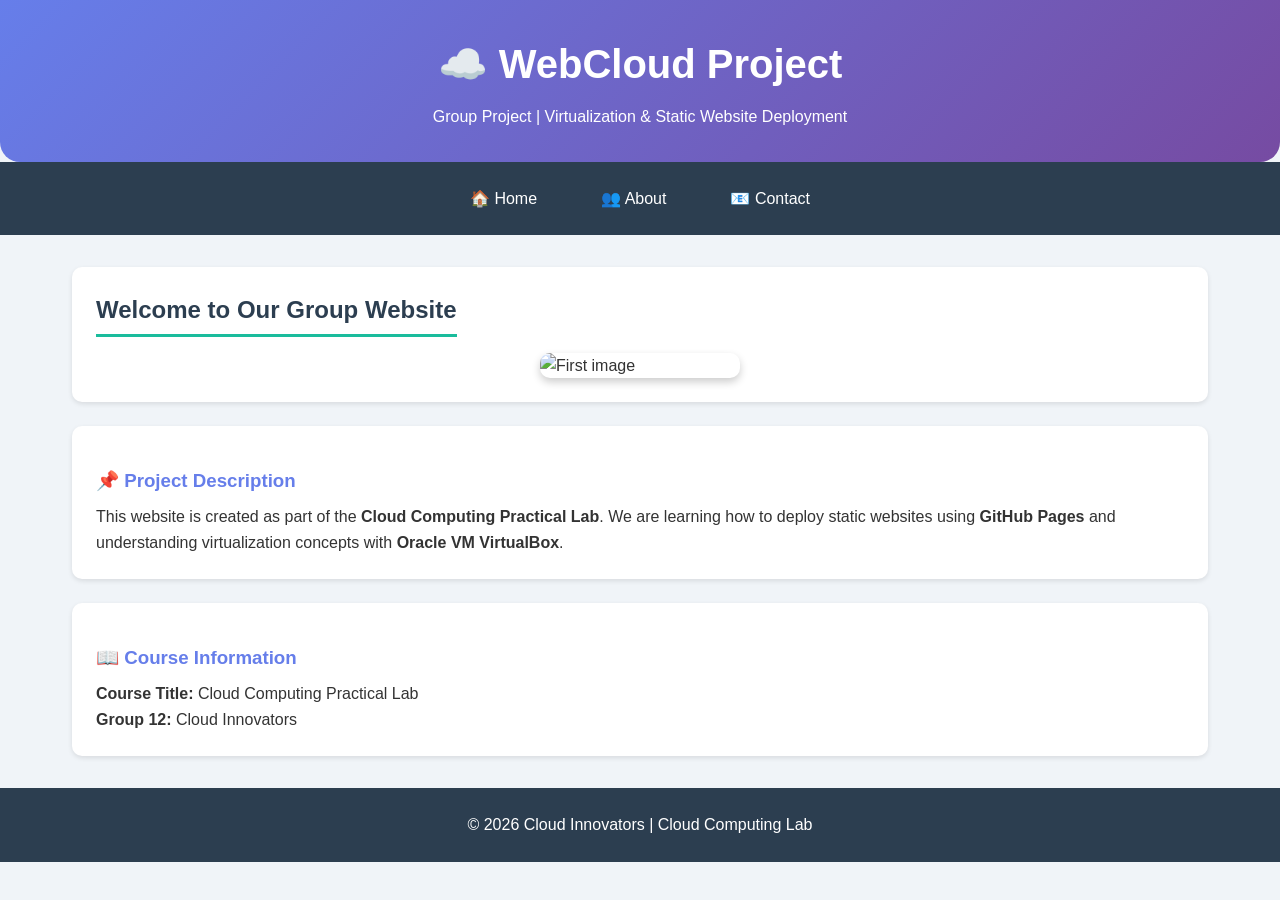
==== index.html @ 798323b7 "Add files via upload Upload complete website" ====
<!DOCTYPE html>
<html lang="en">
<head>
    <meta charset="UTF-8">
    <meta name="viewport" content="width=device-width, initial-scale=1.0">
    <title>Home | WebCloud Project</title>
    <link rel="stylesheet" href="style.css">
</head>
<body>
    <header>
        <h1>☁️ WebCloud Project</h1>
        <p>Group Project | Virtualization & Static Website Deployment</p>
    </header>

    <nav>
        <a href="index.html">🏠 Home</a>
        <a href="about.html">👥 About</a>
        <a href="contact.html">📧 Contact</a>
    </nav>

    <main>
        <section class="hero">
            <h2>Welcome to Our Group Website</h2>
            <img src="images/woman-scrolling-laptop.jpg" alt="First image" class="group-image">
        </section>

        <section class="project-info">
            <h3>📌 Project Description</h3>
            <p>This website is created as part of the <strong>Cloud Computing Practical Lab</strong>. We are learning how to deploy static websites using <strong>GitHub Pages</strong> and understanding virtualization concepts with <strong>Oracle VM VirtualBox</strong>.</p>
        </section>

        <section class="course-details">
            <h3>📖 Course Information</h3>
            <p><strong>Course Title:</strong> Cloud Computing Practical Lab</p>
            <p><strong>Group 12:</strong> Cloud Innovators</p>
        </section>
    </main>

    <footer>
        <p>&copy; 2026 Cloud Innovators | Cloud Computing Lab</p>
    </footer>
</body>
</html>
---- style.css ----
/* Global Styles */
* {
    margin: 0;
    padding: 0;
    box-sizing: border-box;
}

body {
    font-family: 'Segoe UI', Tahoma, Geneva, Verdana, sans-serif;
    line-height: 1.6;
    color: #333;
    background-color: #f0f4f8;
}

/* Header */
header {
    background: linear-gradient(135deg, #667eea 0%, #764ba2 100%);
    color: white;
    text-align: center;
    padding: 2rem;
    border-radius: 0 0 20px 20px;
}

header h1 {
    font-size: 2.5rem;
    margin-bottom: 0.5rem;
}

/* Navigation */
nav {
    background-color: #2c3e50;
    display: flex;
    justify-content: center;
    padding: 1rem;
    gap: 2rem;
    flex-wrap: wrap;
}

nav a {
    color: white;
    text-decoration: none;
    padding: 0.5rem 1rem;
    border-radius: 5px;
    transition: background-color 0.3s;
}

nav a:hover {
    background-color: #1abc9c;
}

/* Main Content */
main {
    max-width: 1200px;
    margin: 2rem auto;
    padding: 0 2rem;
}

section {
    background: white;
    border-radius: 10px;
    padding: 1.5rem;
    margin-bottom: 1.5rem;
    box-shadow: 0 2px 5px rgba(0,0,0,0.1);
}

h2 {
    color: #2c3e50;
    margin-bottom: 1rem;
    border-bottom: 3px solid #1abc9c;
    display: inline-block;
    padding-bottom: 0.25rem;
}

h3 {
    color: #667eea;
    margin: 1rem 0 0.5rem 0;
}

/* Image Styling */
.group-image {
    width: 80%;
    max-width: 200px;
    height: auto;
    border-radius: 10px;
    display: block;
    margin: 0 auto;
    box-shadow: 0 4px 8px rgba(0,0,0,0.2);
}

.about-image {
    width: 200px;
    height: auto;
    display: block;
    margin: 0 auto;
    border-radius: 10px;
}
/* Contact Cards */
.contact-info {
    display: flex;
    gap: 1.5rem;
    flex-wrap: wrap;
}

.contact-card {
    background: #f8f9fa;
    border-left: 4px solid #1abc9c;
    padding: 1rem;
    flex: 1;
    min-width: 200px;
    border-radius: 8px;
}

/* Lists */
ul {
    margin-left: 1.5rem;
    margin-top: 0.5rem;
}

li {
    margin: 0.5rem 0;
}

/* Footer */
footer {
    text-align: center;
    padding: 1.5rem;
    background-color: #2c3e50;
    color: white;
    margin-top: 2rem;
}

/* Responsive Design */
@media (max-width: 768px) {
    header h1 {
        font-size: 1.8rem;
    }
    
    nav {
        flex-direction: column;
        text-align: center;
    }
    
    .contact-info {
        flex-direction: column;
    }
}
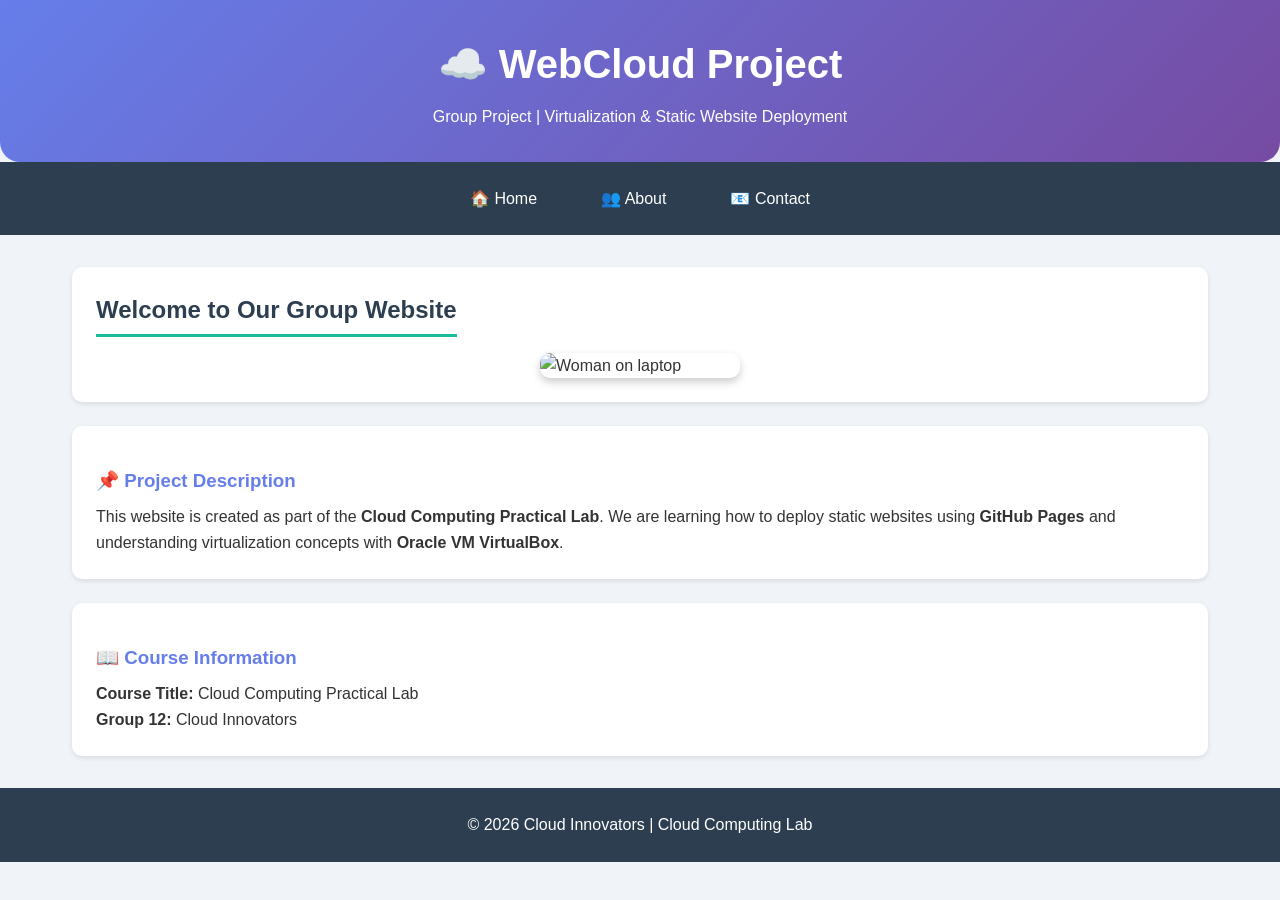
==== commit b84a5508: "Update index.html" ====
--- a/index.html
+++ b/index.html
@@ -21,7 +21,7 @@
     <main>
         <section class="hero">
             <h2>Welcome to Our Group Website</h2>
-            <img src="images/woman-scrolling-laptop.jpg" alt="First image" class="group-image">
+            <img src="images/woman-scrolling-laptop.jpg" alt="Woman on laptop" class="group-image">
         </section>
 
         <section class="project-info">
@@ -40,4 +40,4 @@
         <p>&copy; 2026 Cloud Innovators | Cloud Computing Lab</p>
     </footer>
 </body>
-</html>+</html>
